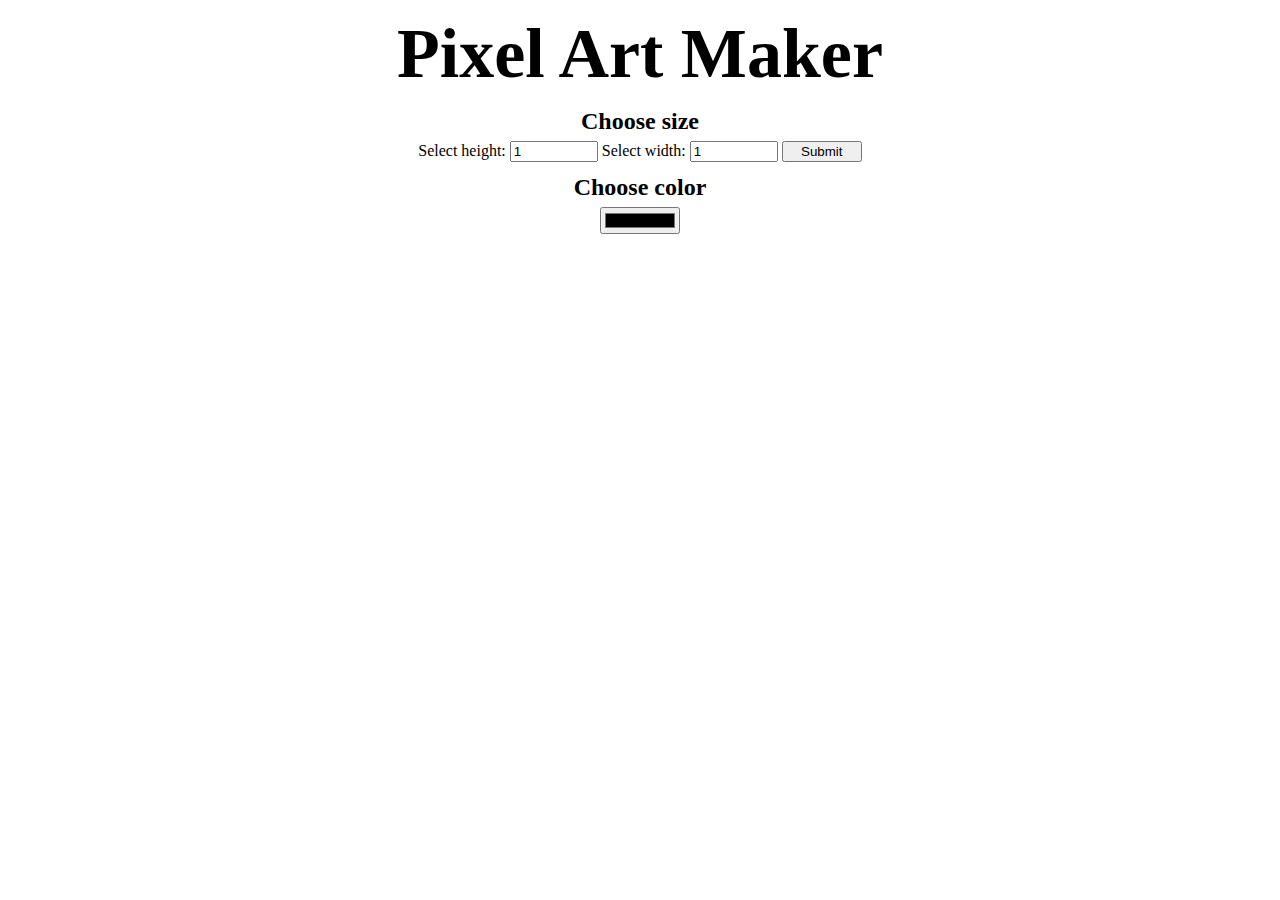
==== index.html @ 1822a94c "Rename pixel_art.html to index.html" ====
<!DOCTYPE html>
<html lang="en">
<head>
	<meta charset="UTF-8">
	<title>Pixel Art</title>
	<link rel="stylesheet" href="style.css">
	<script src="https://ajax.googleapis.com/ajax/libs/jquery/3.2.1/jquery.min.js"></script>
	<script src="pixel_art.js"></script>

</head>
<body>
	<h1 class="nameMain">Pixel Art Maker</h1>
	<h2 class="nameChoose">Choose size</h2>
	<form id="sizePicker">
		Select height:
		<input type="number" name="height" id="input_height" min="1" value="1">
		Select width:
		<input type="number" name="width" id="input_width" min= "1" value="1">
		<input type="submit" id="input_submit">
	</form>
	<h2 class="nameChoose">Choose color</h2>
	<input type="color" name="color" id="colorPicker">

	<table id="pixel_canvas"></table>
</body>
</html>
---- style.css ----
body {
    text-align: center;
    /*background:   url("https://cdn.pixabay.com/photo/2016/06/13/05/47/background-1453697_1280.jpg");*/
}

.nameMain {
    font-size: 70px;
    margin: 0.2em;
    font-family: 'Berkshire Swash', cursive;
}

.nameChoose {
    margin: 0.5em 0 0.25em;
}

table,
tr,
td {
    border: 1px solid black;
}

#pixel_canvas {
    border-collapse: collapse;
    margin: 0 auto;
}

tr {
    height: 20px;
}

td {
    width: 20px;
}

input {
    width: 6em;
}

input[type=color] {
  margin-bottom: 2em;
}
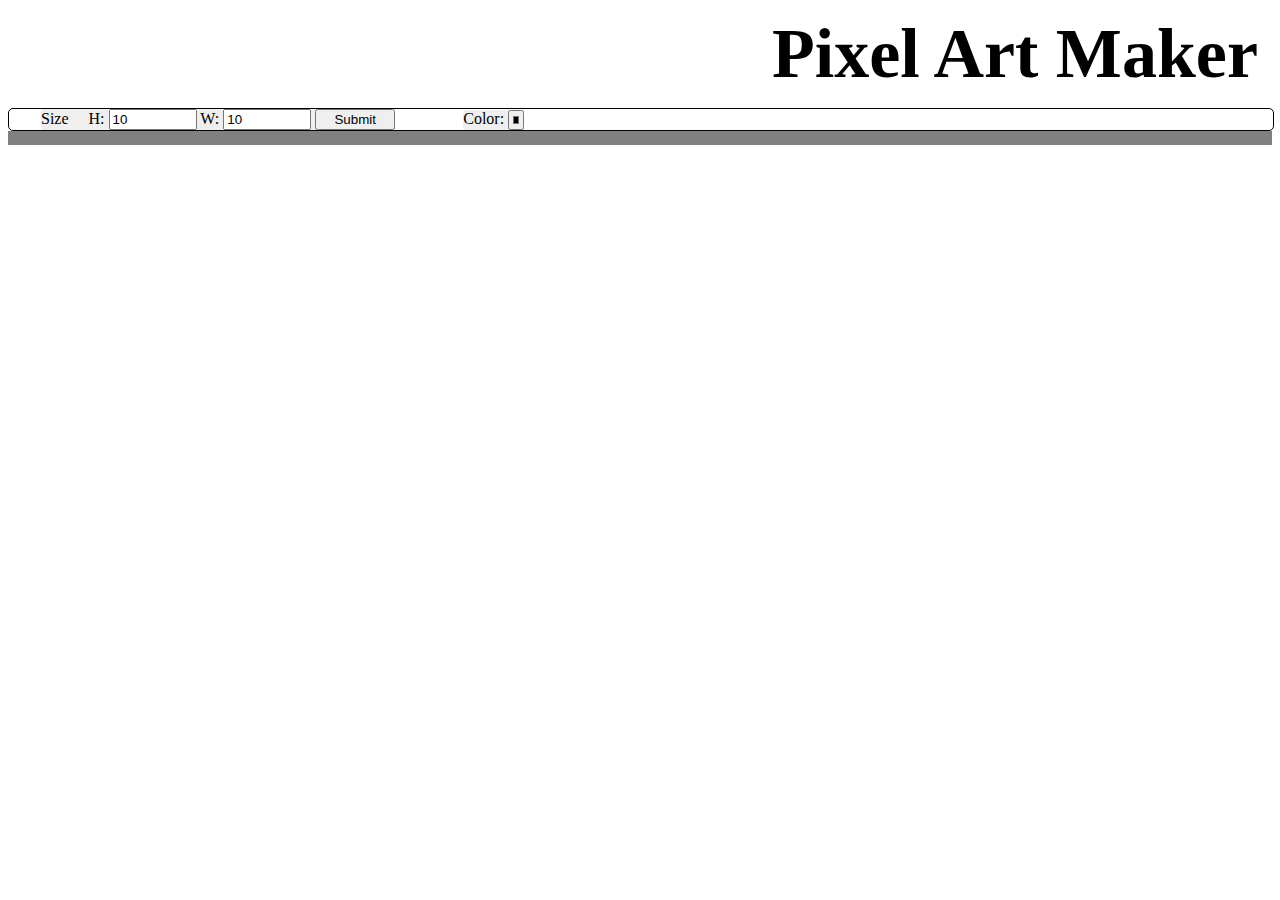
==== commit c3cc7d71: "working" ====
--- a/index.html
+++ b/index.html
@@ -10,17 +10,25 @@
 </head>
 <body>
 	<h1 class="nameMain">Pixel Art Maker</h1>
-	<h2 class="nameChoose">Choose size</h2>
-	<form id="sizePicker">
-		Select height:
-		<input type="number" name="height" id="input_height" min="1" value="1">
-		Select width:
-		<input type="number" name="width" id="input_width" min= "1" value="1">
-		<input type="submit" id="input_submit">
-	</form>
-	<h2 class="nameChoose">Choose color</h2>
-	<input type="color" name="color" id="colorPicker">
+	<div class="mainTool">
+		<div class="tool">						
+			<form id="sizePicker">
+				<span class="labels">Size</span>
+				<label for="height">H:</label>
+				<input class="sizeVal" type="number" name="height" id="input_height" step="10" min="10" max="100" value="10">
+				<label for="width">W:</label>
+				<input class="sizeVal" type="number" name="width" id="input_width" step="10" min="10" max="150" value="10">
+				<input class="sizeVal" type="submit" id="input_submit">
+			</form>
+		</div>	
+		<div class="tool">
+			<label for="colorPicker">Color:</label>
+			<input type="color" name="color" id="colorPicker">
+		</div>
 
-	<table id="pixel_canvas"></table>
+	</div>
+	<div class="frameCanvas">
+	<table id="pixelCanvas"></table>
+	</div>
 </body>
 </html>
--- a/style.css
+++ b/style.css
@@ -1,41 +1,65 @@
 body {
     text-align: center;
-    /*background:   url("https://cdn.pixabay.com/photo/2016/06/13/05/47/background-1453697_1280.jpg");*/
 }
 
 .nameMain {
     font-size: 70px;
     margin: 0.2em;
     font-family: 'Berkshire Swash', cursive;
+    text-align: right;
 }
 
-.nameChoose {
-    margin: 0.5em 0 0.25em;
+#pixelCanvas,
+.mainTool {
+    border: 1px solid black;
+    padding: 0;
 }
 
-table,
-tr,
-td {
-    border: 1px solid black;
+#pixelCanvas {
+    border-collapse: collapse;
+    margin: 0 auto;
+    background-color: white;
+}
+.row,
+.cell {
+    padding: 0;
 }
 
-#pixel_canvas {
-    border-collapse: collapse;
-    margin: 0 auto;
+.row {
+    height: 10px;
 }
 
-tr {
-    height: 20px;
+.cell {
+    width: 10px;
 }
 
-td {
-    width: 20px;
-}
-
-input {
+.sizeVal {
     width: 6em;
 }
 
-input[type=color] {
-  margin-bottom: 2em;
+#colorPicker {
+  width: 1.2em;
+  height: 1.5em;
+}
+
+.labels {
+    margin-right: 1em;
+}
+
+.tool {
+    display: inline-block;
+    margin: 0 2em;
+    border-radius: 2px;
+    background-color: rgb(239, 239, 239);
+}
+
+.mainTool {
+    text-align: left;
+    width: 100%;
+    border-radius: 5px;
+}
+.frameCanvas {
+    border: 2px solid grey;
+    padding: 5px;
+    background-color: grey;
 }